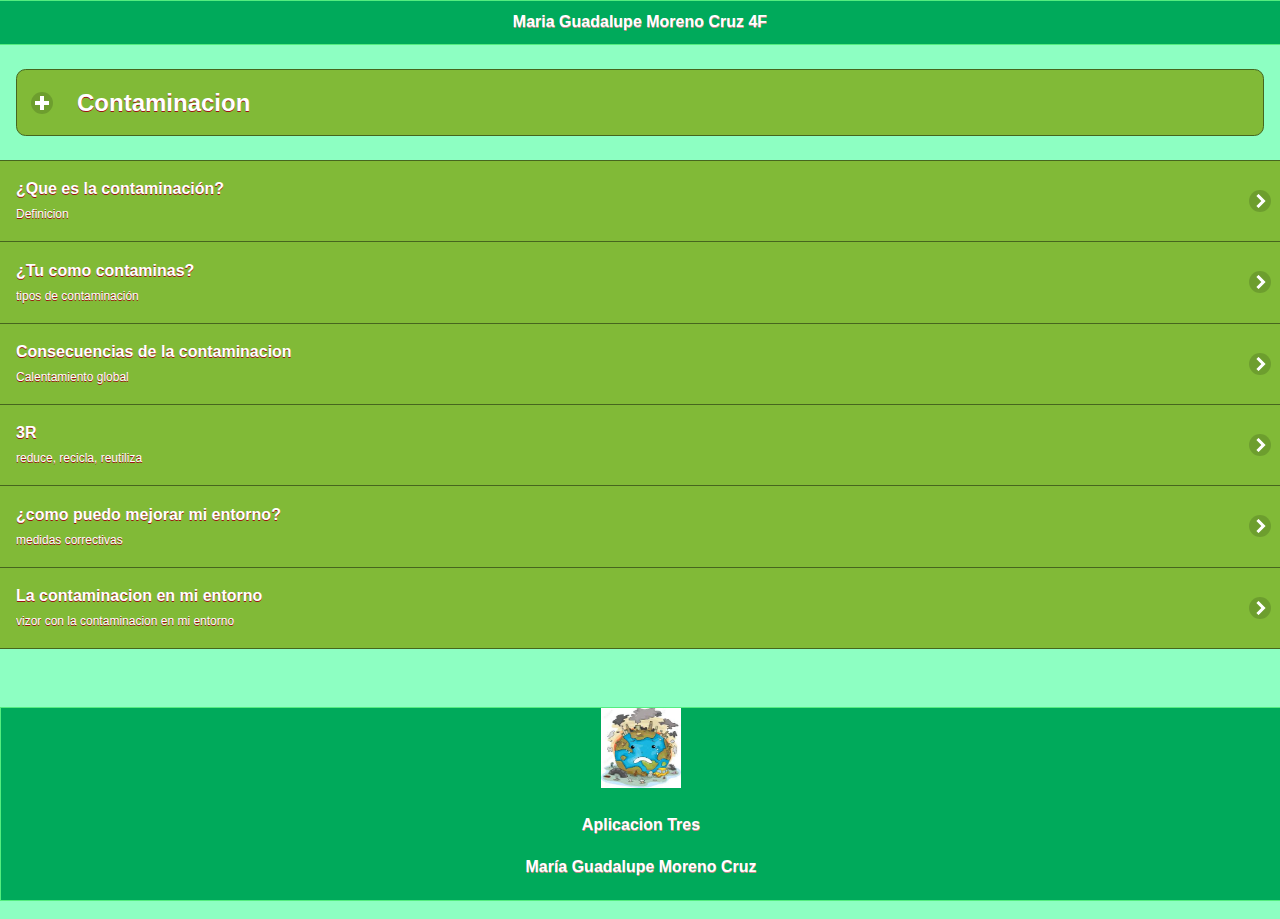
==== index.html @ 4820caae "subida1" ====
<!doctype html>
<html>
<head>
<meta charset="utf-8">
<title>Contaminacion</title>

<!--grupo CSS-->
<!--<link rel="stylesheet" href="css/jquery.mobile-1.4.5.min.css"/>-->
<link rel="stylesheet" href="css/jquery.mobile.icons-1.4.5.min.css"/>
<link rel="stylesheet" href="css/jquery.mobile.structure-1.4.5.min.css"/>
<link rel="stylesheet" type="text/css" href="css/app3.min.css">
<!--grupo JavaScript-->
<script src="js/jquery-1.11.2.min.js"></script>
<script src="js/jquery.mobile-1.4.5.min.js"></script>
<script src="js/acciones.js"></script>
<script src="phonegap.js"></script>
<script type="text/javascript">
function MM_swapImgRestore() { //v3.0
  var i,x,a=document.MM_sr; for(i=0;a&&i<a.length&&(x=a[i])&&x.oSrc;i++) x.src=x.oSrc;
}
function MM_preloadImages() { //v3.0
  var d=document; if(d.images){ if(!d.MM_p) d.MM_p=new Array();
    var i,j=d.MM_p.length,a=MM_preloadImages.arguments; for(i=0; i<a.length; i++)
    if (a[i].indexOf("#")!=0){ d.MM_p[j]=new Image; d.MM_p[j++].src=a[i];}}
}

function MM_findObj(n, d) { //v4.01
  var p,i,x;  if(!d) d=document; if((p=n.indexOf("?"))>0&&parent.frames.length) {
    d=parent.frames[n.substring(p+1)].document; n=n.substring(0,p);}
  if(!(x=d[n])&&d.all) x=d.all[n]; for (i=0;!x&&i<d.forms.length;i++) x=d.forms[i][n];
  for(i=0;!x&&d.layers&&i<d.layers.length;i++) x=MM_findObj(n,d.layers[i].document);
  if(!x && d.getElementById) x=d.getElementById(n); return x;
}

function MM_swapImage() { //v3.0
  var i,j=0,x,a=MM_swapImage.arguments; document.MM_sr=new Array; for(i=0;i<(a.length-2);i+=3)
   if ((x=MM_findObj(a[i]))!=null){document.MM_sr[j++]=x; if(!x.oSrc) x.oSrc=x.src; x.src=a[i+2];}
}
</script>
<!-- Start WOWSlider.com HEAD section -->
<link rel="stylesheet" type="text/css" href="engine1/style.css" />
<script type="text/javascript" src="engine1/jquery.js"></script>
<!-- End WOWSlider.com HEAD section -->
</head>

<body onLoad="MM_preloadImages('imagenes/contaminacionacustica.png','imagenes/contaminacionluminica1.jpg','imagenes/contaminaciontermica1.jpg','imagenes/contaminacionradioactiva.jpg','imagenes/contaminacionsuelo2.jpe','imagenes/contaminacionaire2.jpg','imagenes/4R.jpg')">
  
  <div data-role="page" id="Principal" data-theme="a">
    <div data-role="header" data-add-back-btn="true" data-back-btn-text="Regresar" data-back-btn-theme="a">
      <h1>Maria Guadalupe Moreno Cruz 4F</h1>
    </div>
    <div data-role="main" class="ui-content">
      <div data-role="collapsible" data-content-theme="false">
        <h2>Contaminacion</h2>
      <div>
        <p>Matan a nuestro planeta</p>
        <br>
      </div>
      <div>
        <img src="imagenes/comparacion.jpg" width="50%" height="50%">
      </div>
    </div>
  </div>
 <div>
  <ul data-role="listview" data-theme="a" class="ui-listview ui-group-theme-a">
  <li class="ui-first-child ui-last-child">
    <a href="#Pagina1" class="ui-btn ui-btn-icon-right ui-icon-carat-r">
      <h2>¿Que es la contaminación?</h2>
      <p>Definicion</p>
    </a>
  </li>
  <li class="ui-first-child ui-last-child">
    <a href="#Pagina2" class=" ui-btn ui-btn-icon-right ui-icon-carat-r">
      <h2>¿Tu como contaminas?</h2>
      <p>tipos de contaminación</p>
    </a>
   </li>
   <li class="ui-first-child ui-last-child">
     <a href="#Pagina3" class="ui-btn ui-btn-icon-right ui-icon-carat-r">
       <h2>Consecuencias de la contaminacion</h2>
       <p>Calentamiento global</p>
     </a>
   </li>
   <li class="ui-first-child ui-last-child">
     <a href="#Pagina4" class="ui-btn ui-btn-icon-right ui-icon-carat-r">
       <h2>3R</h2>
       <p>reduce, recicla, reutiliza</p>
     </a>
   </li>
   <li class="ui-first-child ui-last-child">
     <a href="#Pagina5" class="ui-btn ui-btn-icon-right ui-icon-carat-r">
       <h2>¿como puedo mejorar mi entorno?</h2>
       <p>medidas correctivas</p>
     </a>
   </li>
     <li class="ui-first-child ui-last-child">
       <a href="#Pagina6" class="ui-btn ui-btn-icon-right ui-icon-carat-r">
         <h2>La contaminacion en mi entorno</h2>
         <p>vizor con la contaminacion en mi entorno</p>
       </a>
     </li>
   </ul>
 </div>
 <div data-role="footer" align="center" data-theme="a" data-position="fixed">
   <div>
    <img src="imagenes/ultima.jpg" width="80" height="80">
   </div>
   <div>
    <h4>Aplicacion Tres</h4>
    <h4>María Guadalupe Moreno Cruz</h4>
   </div>
  </div>
 </div>
   <div data-role="page" id="Pagina1" data-add-back-btn="true" data-theme="a">
     <div data-role="header" data-add-back-btn="true" data-back-btn-text="Regresar" data-back-btn-theme="a">
       <h1>La contaminación</h1>
     </div>
     <div data-role="content" align="center">
       <div>
         <p>La contaminación es la introducción de sustancias u otros elementos físicos en un medio que provocan que éste sea inseguro o no apto para su uso.1 El medio puede ser un ecosistema, un medio físico o un ser vivo. El contaminante puede ser una sustancia química, energía (como sonido, calor, luz o radiactividad). Es siempre una alteración negativa del estado natural del medio, y por lo general, se genera como consecuencia de la actividad humana considerándose una forma de impacto ambiental.</p>
       </div>
       <div>
         <img src="imagenes/contaminacion.png" width="400" height="300";
       </div>
     </div>
     <div data-role="footer" data-theme="a" data-position="fixed">
       <h4>Aplicacion Tres, MGMC</h4>
     </div>
    </div>
    </div>
  <div data-role="page" id="Pagina2" data-add-back-btn="true" data-theme="a">
      <div data-role="header" data-add-back-btn="true" data-back-btn-text="Regresar" data-back-btn-theme="a">
        <h1>Tipos de contaminacion</h1>
      </div>
      <div data-role="content" align="center">
        <div>
        <div data-role="collapsible" data-content-theme="false">
        <h2>Contaminación del Agua</h2>
      <div>
        <br>
        <p class="sub">Como su nombre lo sugiere, “Contaminación del agua” es el tipo de contaminación que sfren distintos cuerpos de agua. Varias criaturas acuáticas dependen de estos cuerpos de agua y sus características naturales nutritivos para apoyar su vida.
Contaminación del Agua</p>
      <a href="#" onMouseOut="MM_swapImgRestore()" onMouseOver="MM_swapImage('agua','','imagenes/contaminacionAgua2.jpg',0)"><img src="imagenes/contaminacionAgua1.jpg" width="300" height="300" id="agua"></a>
      </div>
      </div>
      <div data-role="collapsible" data-content-theme="false">
        <h2>Contaminación Acustica</h2>
        <div>
        <br>
        <p class="sub">No es muy fácil de definir la definición de la contaminación acústica. Esencialmente, la contaminación acústica es el tipo de contaminación que se produce por diferentes fuentes de audio que está causando la sensación de irritación, distracción para nuestro medio ambiente. Esta contaminación no es no sólo perturbar el medio ambiente sino que también produce daño a nuestra humanidad.</p>
      <a href="#" onMouseOut="MM_swapImgRestore()" onMouseOver="MM_swapImage('acustica','','imagenes/contaminacionacustica.png',1)"><img src="imagenes/contaminacionacustica2.gif" width="300" height="300" id="acustica"></a>
      </div>
      </div>
      <div data-role="collapsible" data-content-theme="false">
        <h2>Contaminación Lumínica</h2>
       <div> 
        <br>
        <p class="sub">La luz artificial se está convirtiendo en un peligro para nuestra planeta. Esta no sólo afecta a la belleza natural, sino a seres humanos, los animales, las aves y la vegetación. Por lo tanto, el ciclo de vida de los seres vivos también está siendo afectada por la contaminación lumínica.</p>  
      <a href="#" onMouseOut="MM_swapImgRestore()" onMouseOver="MM_swapImage('luminica','','imagenes/contaminacionluminica1.jpg',1)"><img src="imagenes/contaminacionluminica2.jpg" width="360" height="280" id="luminica"></a>
      </div>
      </div>
      <div data-role="collapsible" data-content-theme="false">
        <h2>Contaminación Térmica</h2>
       <div> 
        <br>
        <p class="sub">Es un hecho bien conocido que la quema de combustibles fósiles en centrales eléctricas, hornos industriales y motores de vehículos causa la contaminación del aire. Sin embargo, un menor impacto conocido asociado con estos procesos de generación de energía es la contaminación térmica.</p>
      <a href="#" onMouseOut="MM_swapImgRestore()" onMouseOver="MM_swapImage('termica','','imagenes/contaminaciontermica1.jpg',1)"><img src="imagenes/contaminaciontermica2.jpg" width="300" height="300" id="termica"></a>
      </div>
      </div>
      <div data-role="collapsible" data-content-theme="false">
        <h2>Contaminación radiactiva</h2>
     <div>   
        <br>
        <p class="sub">Los desechos radiactivos son residuos que contienen material radiactivo. Los desechos radiactivos son generalmente subproductos de la generación de energía nuclear y otras aplicaciones de la fisión nuclear o tecnología nuclear, como la investigación y la medicina. Los residuos radiactivos son peligrosos para la salud humana y el medio ambiente, y está regulado por las agencias gubernamentales con el fin de proteger la salud humana y el medio ambiente.</p>
      <a href="#" onMouseOut="MM_swapImgRestore()" onMouseOver="MM_swapImage('radiactiva','','imagenes/contaminacionradioactiva.jpg',1)"><img src="imagenes/contaminacionradioactiva2.png" width="200" height="200" id="radiactiva"></a>
      </div>
      </div>
      <div data-role="collapsible" data-content-theme="false" style="background-image:url(imagenes/suelo.jpg)">
        <h2>Contaminación del Suelo</h2>
       <div> 
        <br>
        <p class="sub">La contaminación del suelo se refiere a la contaminación del suelo por medio de exceso de fertilizantes, productos químicos, insecticidas, herbicidas, pesticidas, etc provocan contaminación del suelo en la disminución de la calidad del suelo y es causada por la erosión del suelo.</p> 
      <a href="#" onMouseOut="MM_swapImgRestore()" onMouseOver="MM_swapImage('suelo','','imagenes/contaminacionsuelo2.jpe',1)"><img src="imagenes/contaminacionsuelo.png" width="220" height="220" id="suelo"></a>
      </div>
      </div>
      <div data-role="collapsible" data-content-theme="false" style="background-image:url(imagenes/aire.jpg)">
        <h2>Contaminación del Aire</h2>
       <div> 
        <br>
        <p class="sub">El monóxido de carbono y óxido de azufre se consideran contaminantes primarios. Estos contaminantes sufren cambios químicos y causan efectos secundarios tales como smog. La contaminación del aire se define por la existencia y la integración de los compuestos tóxicos en el ambiente en concentraciones lo suficientemente altas como para causar daño a los seres humanos, los animales y el medio ambiente de la Tierra.</p>
      <a href="#" onMouseOut="MM_swapImgRestore()" onMouseOver="MM_swapImage('aire','','imagenes/contaminacionaire2.jpg',1)"><img src="imagenes/contaminacionaire1.jpg" width="360" height="200" id="aire"></a>
      </div>
      </div>
        <div data-role="footer" data-theme="a" data-position="fixed">
          <h4>Aplicacion Tres, MGMC</h4>
        </div>
      </div>
     </div>
     </div>
    <div data-role="page" id="Pagina3" data-add-back-btn="true" data-theme="a">
      <div data-role="header" data-add-back-btn="true" data-back-btn-text="Regresar" data-back-btn-theme="a">
        <h1>Concecuencias</h1>
      </div>
      <div data-role="content" align="center">
        <div>
        <div data-role="collapsible" data-content-theme="false">
          <h2>Problemas para la salud:</h2>
          <div>
          <p> la contaminación hace que las personas estemos cada vez más expuestas a padecer problemas cardiovasculares, con el grave peligro que esto entraña para nuestra salud y vida.</p>
          </div>
          </div>
          <div data-role="collapsible" data-content-theme="false">
          <h2>Debilitamiento de la capa de ozono: </h2>
          <div>
          <p>la capa de ozono es la que nos protege de los rayos del Sol, los cuales pueden llegar a ser mortíferos sin esta capa. la consecuencia de este debilitamiento es que cada vez nos protege menos y, por ende, cada vez tenemos una mayor temperatura en el planeta. Esto no solo hace que cada vez haya más zonas desiertas en las que es imposible vivir, sino que también hace que el hielo en los polos se deshaga y mueran muchas especies por ello. No hace falta mencionar que esto hace subir indudablemente el nivel del mar y que, de seguir así, muchas ciudades costeras se verán arrasadas, quedándose sin playas y sin zona costera.</p>
          </div>
          </div>
         <div data-role="collapsible" data-content-theme="false">
          <h2>La contaminación afecta al suelo y al agua:</h2> 
          <div>
          <p> la contaminación al medio ambiente afecta al agua y al suelo, lo que hace que cada vez haya más especies en peligro de extinción. El agua no es potable en una gran cantidad de sitios y el suelo para la siembre no tiene los nutrientes necesarios, lo que hace que cada vez se pueda cultivar menos y que el número de cosechas para nuestro sustento sea cada vez menor.</p>
          </div>
          </div>
          <div data-role="collapsible" data-content-theme="false">
          <h2>La contaminación afecta al clima:</h2>
          <p> seguro que ya te has dado cuenta que los inviernos pueden ser mucho más fríos o que los veranos son mucho más calurosos, a la vez que seguro te has dado cuenta que las estaciones como el invierno y el verano pueden ser más largas y que las de temperaturas medias, son cada vez más cortas. Todos estos cambios y los fenómenos que no se habían visto desde  hace mucho tiempo o incluso nunca se habían visto son causados por la contaminación.</p>
          </div>
          </div>
          <div data-role="collapsible" data-content-theme="false">
          <h2>calentamiento global</h2>
          <div>
          <p> se refieren al aumento observado en los últimos siglos de la temperatura del sistema climático de la Tierra y sus efectos. Múltiples líneas de pruebas científicas demuestran que el sistema climático se está calentando. Aunque a menudo la prensa popular comunica el incremento de la temperatura atmosférica superficial como medición del calentamiento global</p>
        </div>
        </div>
        </div>
      </div>
      <div data-role="footer" data-theme="a" data-position="fixed">
        <h4>Aplicacion Tres, MGMC</h4>
      </div>
      </div>
      <!--</div>-->
      
      <div data-role="page" id="Pagina4" data-add-back-btn="true" data-theme="a">
        <div data-role="header" data-add-back-btn="true" data-back-btn-text="Regresar" data-back-btn-theme="a">
          <h1>3 R</h1>
        </div>
        <div data-role="content" align="center">
          <div>
          <a href="#" onMouseOut="MM_swapImgRestore()" onMouseOver="MM_swapImage('3r','','imagenes/4R.jpg',1)"><img src="imagenes/3R2.png" width="100%" id="3r"></a> </div>
        </div>
        <div data-role="footer" data-theme="a" data-position="fixed">
           <h4>Aplicacion Tres, MGMC</h4>
        </div>
      </div>
      <!--</div>-->
      
      <div data-role="page" id="Pagina5" data-add-back-btn="true" data-theme="a">
        <div data-role="header" data-add-back-btn="true" data-back-btn-text="Regresar" data-back-btn-theme="a">
          <h1>Medidas correctivas</h1>
        </div>
        <div data-role="content" align="center">
          <div>
            <h2>propuesta</h2>
            <img src="imagenes/Medidascorrectivas.jpg" width="100%">
            <h3>1. Cambia las bombillas</h3>
<p>Reemplazar una bombilla tradicional por una de bajo consumo ahorra más de 45 kilogramos de dióxido de carbono al año. Cierto que la segunda es más cara, pero resulta más económica a lo largo de su vida. Una sola de ellas puede reducir hasta 60 euros los gastos de electricidad, según la Comisión Europea.</p>

<h3>2. Apaga la tele y el PC</h3>
<p>Sólo con apagar la televisión, el DVD o el ordenador cuando no estén en uso evitarás que miles de kilos de CO2 salgan a la atmósfera. No dejes los aparatos eléctricos en stand-by (espera): un televisor que permanece encendido durante tres horas al día (la media que los europeos ven la tele) y en stand-by las 21 horas restantes consumirá un 40 por ciento de la energía total en el modo de espera.

No dejes el cargador de tu móvil enchufado todo el tiempo, aunque no esté conectado al teléfono, porque seguirá consumiendo electricidad.</p>

<h3>3. Conduce menos</h3>
<p>Anda, monta en bicicleta, usa el transporte público. Ahorrarás 30 gramos de CO2 por cada 4,5 kilómetros que no conduzcas. Por cada litro de combustible que quema el motor de un coche, se libera una media de 2,5 kilos de CO2, según la Comisión Europea.

Bruselas también recomienda no correr con el coche: gastarás menos gasolina y emitirás menos CO2. Ir a más de 120 kilómetros por hora aumenta un 30 por ciento el consumo de combustible, frente a una velocidad de 80 kilómetros por hora.</p>

<h3>4. Revisa los neumáticos</h3>
<p>Si la presión de tus neumáticos baja 0,5 bares, tu coche consumirá un 2,5 por ciento más de combustible y, por tanto, liberará un 2,5 por ciento más de CO2. El ahorro de cuatro litros de gasolina evita la emisión de seis kilos de dióxido de carbono.</p>

<h3>5. Recicla</h3>
<p>Puedes ahorrar más de 730 kilos de CO2 al año al reciclar la mitad de la basura que se produce en casa.</p>

<h3>6. Evita mucho embalaje</h3>
<p>Escoge productos con poco envase: una botela de 1,5 litros genera menos residuos que tres de medio litro. En la compra usa bolsas reutilizables. Evita las toallitas húmedas y de papel. Puedes evitar la emisión de 1.100 kilos de CO2 si reduces tu basura un 10 por ciento.</p>

<h3>7.Menos agua caliente</h3>
<p>Es necesaria una gran cantidad de energía para calentar agua. Instala un regulador de caudal del agua en la ducha y evitarás la emisión de más de 100 kilos de dióxido de carbono al año.

Lava con agua fría o tibia y ahorrarás 150 kilos de CO2. Ahorras agua caliente y gastas cuatro veces menos energía si en vez de un baño te das una ducha. Cierra el grifo mientras te lavas los dientes. Asegúrate de que tus grifos no gotean: el goteo de uno puede hacer perder en un mes el agua suficiente para llenar una bañera.</p>

<h3>8. Vigila los electrodomésticos</h3>
<p>Tapar la cazuela mientras cocinas es un modo de ahorrar mucha energía. Aún mejor son las ollas a presión y las vaporeras, que ahorran un 70 por ciento de energía.

Usa la lavadora y el lavavajillas sólo cuando estén llenos. Si no lo están, usa programas económicos. No hace falta poner una temperatura alta, hoy los detergentes son eficaces incluso cuando es baja. Recuerda que si el frigorífico y el congelador están cerca de los fuegos o de la caldera, consumirán mucha más energía. Si éstos son viejos, descongélalos periódicamente. Los nuevos tienen ciclos automáticos de descongelación y son casi dos veces más eficientes. No pongas en la nevera alimentos calientes o templados; ahorrarás energía si dejas que se enfríen primero.</p>

<h3>9. Ajusta el termostato</h3>
<p>La oscilación de dos grados centígrados en invierno y en verano ahorra más de 600 kilos de dióxido de carbono por hogar en un solo año. Bajar la temperatura un grado puede reducir la factura de la calefacción entre un 5 y un 10 por ciento. Cuando ventiles tu casa, abre las ventanas unos minutos, no dejes escapar el calor mucho tiempo.
Si dejas una pequeña abertura todo el día, la energía necesaria para mantener el interior caliente durante seis meses de frío será de casi una tonelada de emisiones de CO2. Aísla bien tu casa. No abuses de los aparatos de aire acondicionado, consumen mucha energía y emiten unos 650 gramos de CO2. Y supone un coste en tu factura de 10 céntimos de euro por hora.</p>

<h3>10. Planta un árbol</h3>
<p>Un solo árbol absorbe una tonelada de dióxido de carbono durante toda su vida.</p>
          </div>
        </div>
        <div data-role="footer" data-theme="a" data-position="fixed">
           <h4>Aplicacion Tres, MGMC</h4>
        </div>
      </div>
      <!--</div>-->
            
      <div data-role="page" id="Pagina6" data-add-back-btn="true" data-theme="a">
        <div data-role="header" data-add-back-btn="true" data-back-btn-text="Regresar" data-back-btn-theme="a">
          <h1>Contaminación en mi entorno</h1>
        </div>
        <div data-role="content" align="center">
          <div>
          <!-- Start WOWSlider.com BODY section -->
<div id="wowslider-container1">
<div class="ws_images"><ul>
		<li><img src="data1/images/img_20170403_151947.jpg" alt="" title="" id="wows1_0"/></li>
		<li><img src="data1/images/img_20170403_151953.jpg" alt="" title="" id="wows1_1"/></li>
		<li><img src="data1/images/img_20170403_151958.jpg" alt="" title="" id="wows1_2"/></li>
		<li><img src="data1/images/img_20170403_152014.jpg" alt="" title="" id="wows1_3"/></li>
		<li><img src="data1/images/img_20170403_152021.jpg" alt="" title="" id="wows1_4"/></li>
		<li><a href="http://wowslider.com"><img src="data1/images/img_20170403_152025.jpg" alt="wowslideshow" title="" id="wows1_5"/></a></li>
		<li><img src="data1/images/img_20170403_152038.jpg" alt="" title="" id="wows1_6"/></li>
	</ul></div>
	<div class="ws_bullets"><div>
		<a href="#" title=""><span><img src="data1/tooltips/img_20170403_151947.jpg" alt=""/>1</span></a>
		<a href="#" title=""><span><img src="data1/tooltips/img_20170403_151953.jpg" alt=""/>2</span></a>
		<a href="#" title=""><span><img src="data1/tooltips/img_20170403_151958.jpg" alt=""/>3</span></a>
		<a href="#" title=""><span><img src="data1/tooltips/img_20170403_152014.jpg" alt=""/>4</span></a>
		<a href="#" title=""><span><img src="data1/tooltips/img_20170403_152021.jpg" alt=""/>5</span></a>
		<a href="#" title=""><span><img src="data1/tooltips/img_20170403_152025.jpg" alt=""/>6</span></a>
		<a href="#" title=""><span><img src="data1/tooltips/img_20170403_152038.jpg" alt=""/>7</span></a>
	</div></div><div class="ws_script" style="position:absolute;left:-99%"><a href="http://wowslider.com">wowslider</a> by WOWSlider.com v8.7</div>
<div class="ws_shadow"></div>
</div>	
<script type="text/javascript" src="engine1/wowslider.js"></script>
<script type="text/javascript" src="engine1/script.js"></script>
<!-- End WOWSlider.com BODY section -->
          </div>
          <div>
          <div data-role="collapsible" data-content-theme="false">
            <h2>Organizaciones</h2>
            <div>
            <a href="https://www.nature.org/?redirect=https-301" target="_self"><img src="imagenes/org1.jpeg" width="30%"></a>
            <br>
            <a href="http://web.unep.org/americalatinacaribe/" target="_self"><img src="imagenes/org2.jpeg" width="30%"></a>
            <br>
            <a href="http://www.earthaction.org/" target="_self"><img src="imagenes/org3.jpeg" width="30%"></a>
            <br>
            <a href="http://www.greenpeace.org/espana/es/" target="_self"><img src="imagenes/org4.jpeg" width="30%"></a>
            <br>
            <a href="http://www.wwf.es/" target="_self"><img src="imagenes/org5.jpeg" width="30%"></a>
            </div>
          </div>
        </div>
        <div data-role="footer" data-theme="a" data-position="fixed">
           <h4>Aplicacion Tres, MGMC</h4>
        </div>
      </div>
      <!--</div>-->
</body>
</html>
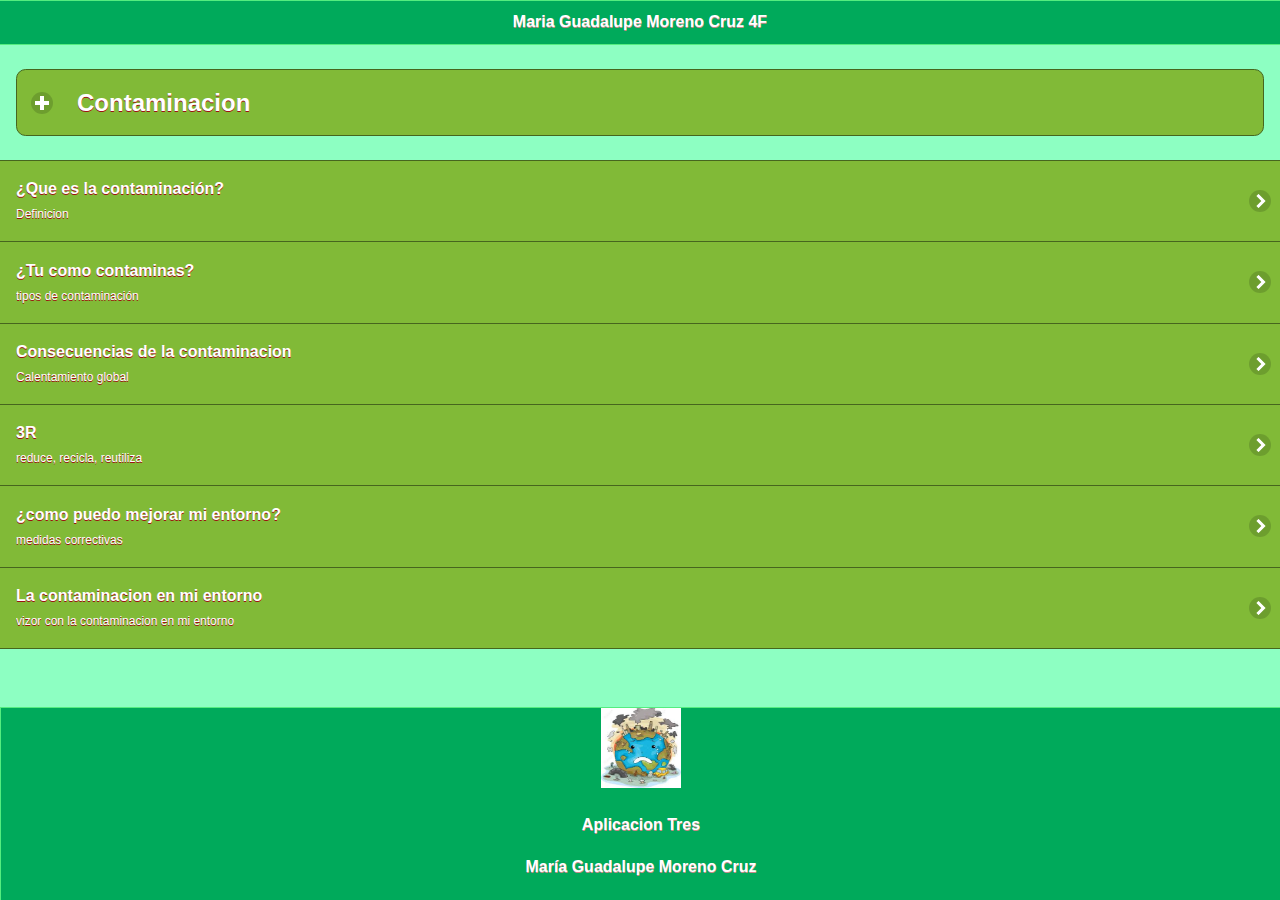
==== commit c8d4e51e: "sub2" ====
--- a/index.html
+++ b/index.html
@@ -233,7 +233,6 @@
         </div>
         </div>
         </div>
-      </div>
       <div data-role="footer" data-theme="a" data-position="fixed">
         <h4>Aplicacion Tres, MGMC</h4>
       </div>
@@ -360,6 +359,6 @@
            <h4>Aplicacion Tres, MGMC</h4>
         </div>
       </div>
-      <!--</div>-->
+      </div>
 </body>
 </html>
